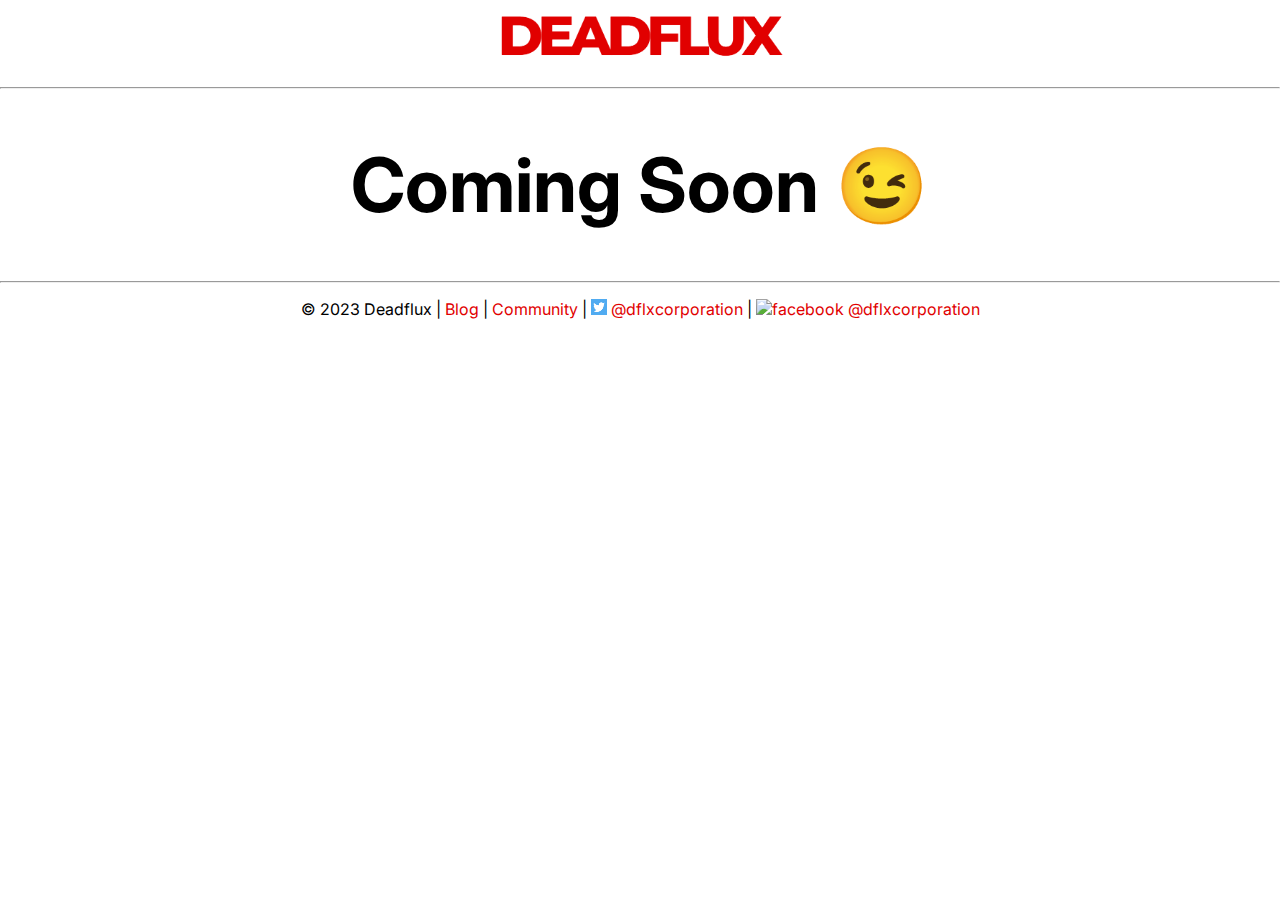
==== index.html @ 713d237f "Update index.html" ====
<!DOCTYPE html>
<html lang="en">
<head>
    <meta charset="UTF-8">
    <meta name="viewport" content="width=device-width, initial-scale=1.0">
    <title>Deadflux</title>
    <link rel="stylesheet" href="css/style.css">
    <link rel="icon" href="assets/image/favicon.png">
</head>
<body>
    <a href="index.html"><img height=75 src="assets/image/deadflux-logo.png" alt="logo"></a>
    <hr>
    <h1>Coming Soon 😉</h1>
    <hr>
    <p>© 2023 Deadflux | <a href="#">Blog</a> | <a href="#">Community</a> | <a href="https://twitter.com/dflxcorporation"><img src="assets/icon/twitter.png" alt="twitter"> @dflxcorporation</a> | <a href="https://www.twitter.com/dflxcorporation"><img src="assets/icon/facebook.png" alt="facebook"> @dflxcorporation</a></p>
    
</body>
</html>
---- css/style.css ----
@import url('https://fonts.googleapis.com/css2?family=Inter:wght@400;700&display=swap');
*{
    font-family: 'Inter', sans-serif;
}
body {
    margin: 0;
    background: white;
    text-align: center;
}

h1 {
    font-weight: 700;
    font-size: 75px;
}

a {
    font-weight: 400;
    text-decoration: none;
    color: #e10000;
}
a:hover {
    color: #9b0000;
}
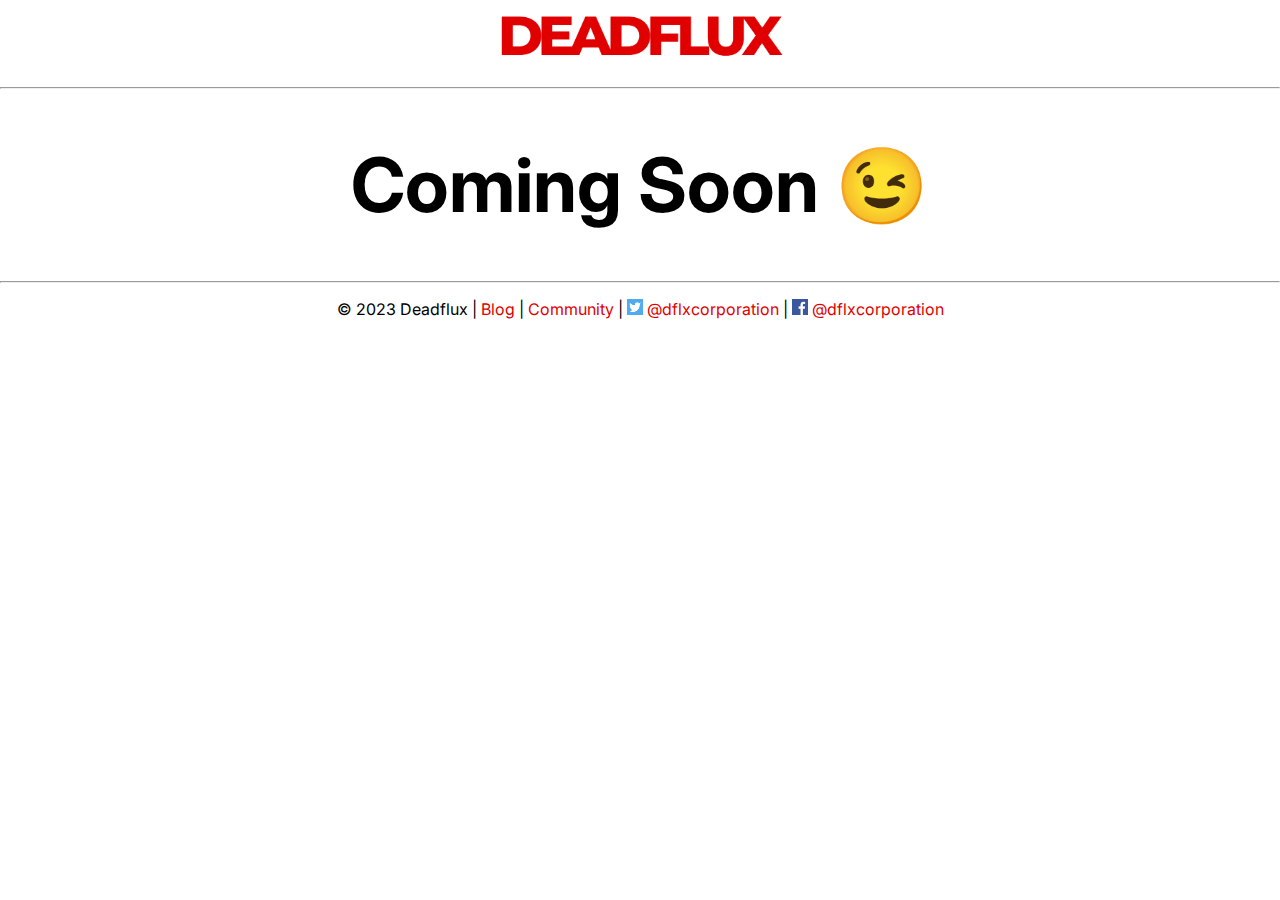
==== commit e0afcde8: "Update index.html" ====
--- a/index.html
+++ b/index.html
@@ -12,7 +12,7 @@
     <hr>
     <h1>Coming Soon 😉</h1>
     <hr>
-    <p>© 2023 Deadflux | <a href="#">Blog</a> | <a href="#">Community</a> | <a href="https://twitter.com/dflxcorporation"><img src="assets/icon/twitter.png" alt="twitter"> @dflxcorporation</a> | <a href="https://www.twitter.com/dflxcorporation"><img src="assets/icon/facebook.png" alt="facebook"> @dflxcorporation</a></p>
+    <p>© 2023 Deadflux | <a href="https://blog.deadflux.com">Blog</a> | <a href="https://community.deadflux.gg">Community</a> | <a href="https://twitter.com/dflxcorporation"><img src="assets/icon/twitter.png" alt="twitter"> @dflxcorporation</a> | <a href="https://www.twitter.com/dflxcorporation"><img src="assets/icon/facebook.png" alt="facebook"> @dflxcorporation</a></p>
     
 </body>
 </html>
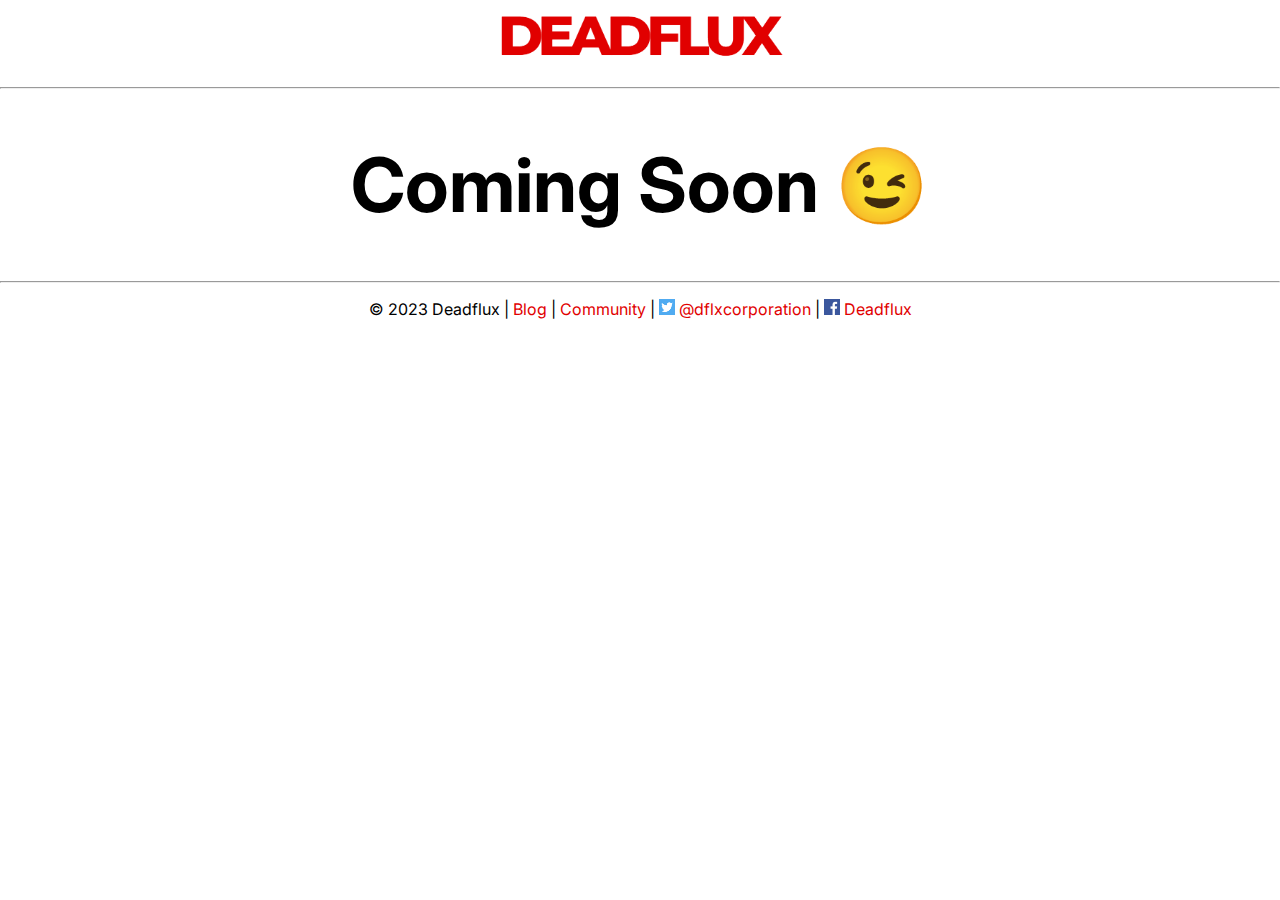
==== commit af290296: "Update index.html" ====
--- a/index.html
+++ b/index.html
@@ -12,7 +12,7 @@
     <hr>
     <h1>Coming Soon 😉</h1>
     <hr>
-    <p>© 2023 Deadflux | <a href="https://blog.deadflux.com">Blog</a> | <a href="https://community.deadflux.gg">Community</a> | <a href="https://twitter.com/dflxcorporation"><img src="assets/icon/twitter.png" alt="twitter"> @dflxcorporation</a> | <a href="https://www.twitter.com/dflxcorporation"><img src="assets/icon/facebook.png" alt="facebook"> @dflxcorporation</a></p>
+    <p>© 2023 Deadflux | <a href="https://blog.deadflux.com">Blog</a> | <a href="https://community.deadflux.gg">Community</a> | <a href="https://twitter.com/dflxcorporation"><img src="assets/icon/twitter.png" alt="twitter"> @dflxcorporation</a> | <a href="https://www.facebook.com/dflxcorporation"><img src="assets/icon/facebook.png" alt="facebook"> Deadflux</a></p>
     
 </body>
 </html>
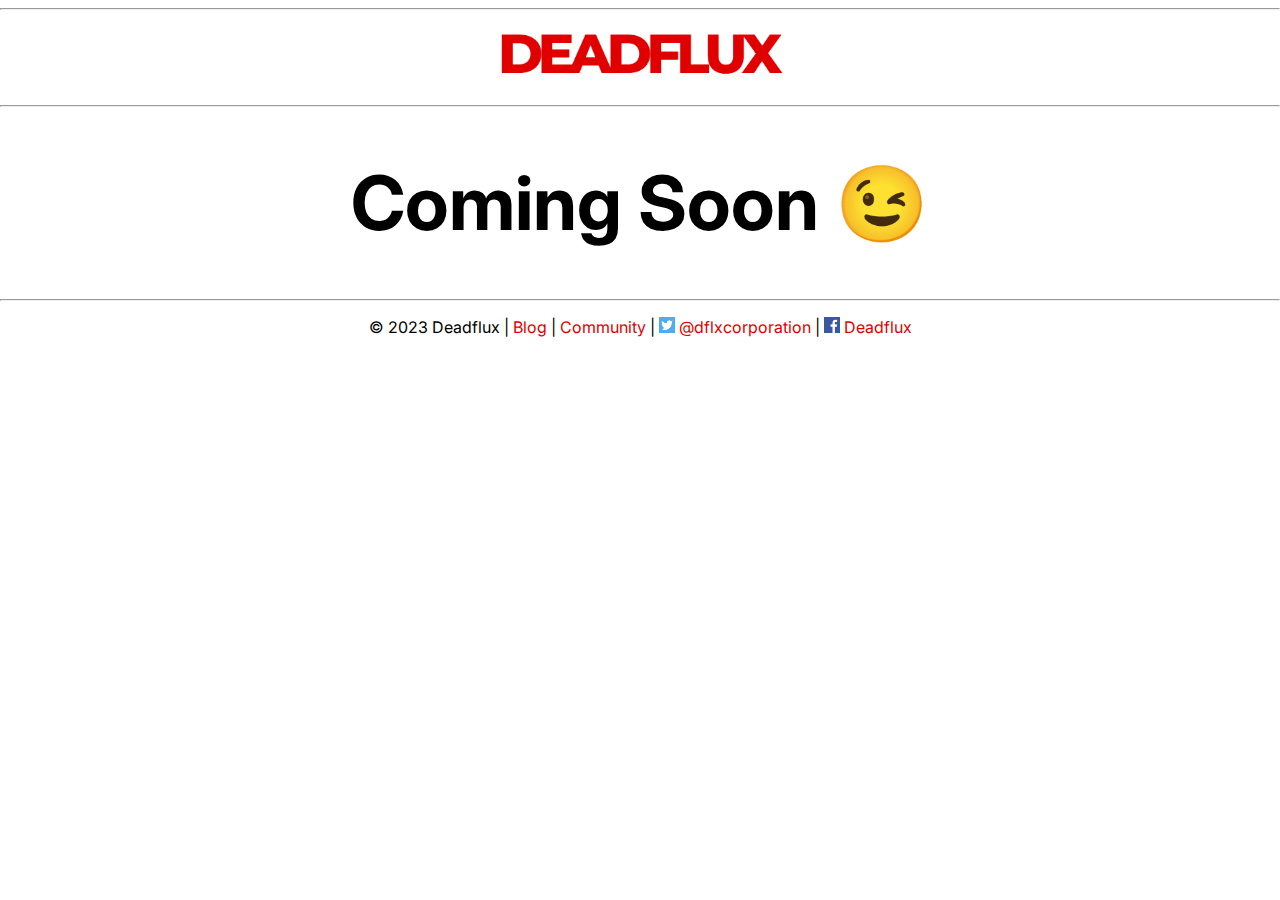
==== commit 5e5c11b6: "Update index.html" ====
--- a/index.html
+++ b/index.html
@@ -8,11 +8,12 @@
     <link rel="icon" href="assets/image/favicon.png">
 </head>
 <body>
+    <hr>
     <a href="index.html"><img height=75 src="assets/image/deadflux-logo.png" alt="logo"></a>
     <hr>
     <h1>Coming Soon 😉</h1>
     <hr>
-    <p>© 2023 Deadflux | <a href="https://blog.deadflux.com">Blog</a> | <a href="https://community.deadflux.gg">Community</a> | <a href="https://twitter.com/dflxcorporation"><img src="assets/icon/twitter.png" alt="twitter"> @dflxcorporation</a> | <a href="https://www.facebook.com/dflxcorporation"><img src="assets/icon/facebook.png" alt="facebook"> Deadflux</a></p>
+    <p>© 2023 Deadflux | <a href="https://deadflux.blog">Blog</a> | <a href="https://deadflux.community">Community</a> | <a href="https://twitter.com/dflxcorporation"><img src="assets/icon/twitter.png" alt="twitter"> @dflxcorporation</a> | <a href="https://www.facebook.com/dflxcorporation"><img src="assets/icon/facebook.png" alt="facebook"> Deadflux</a></p>
     
 </body>
 </html>
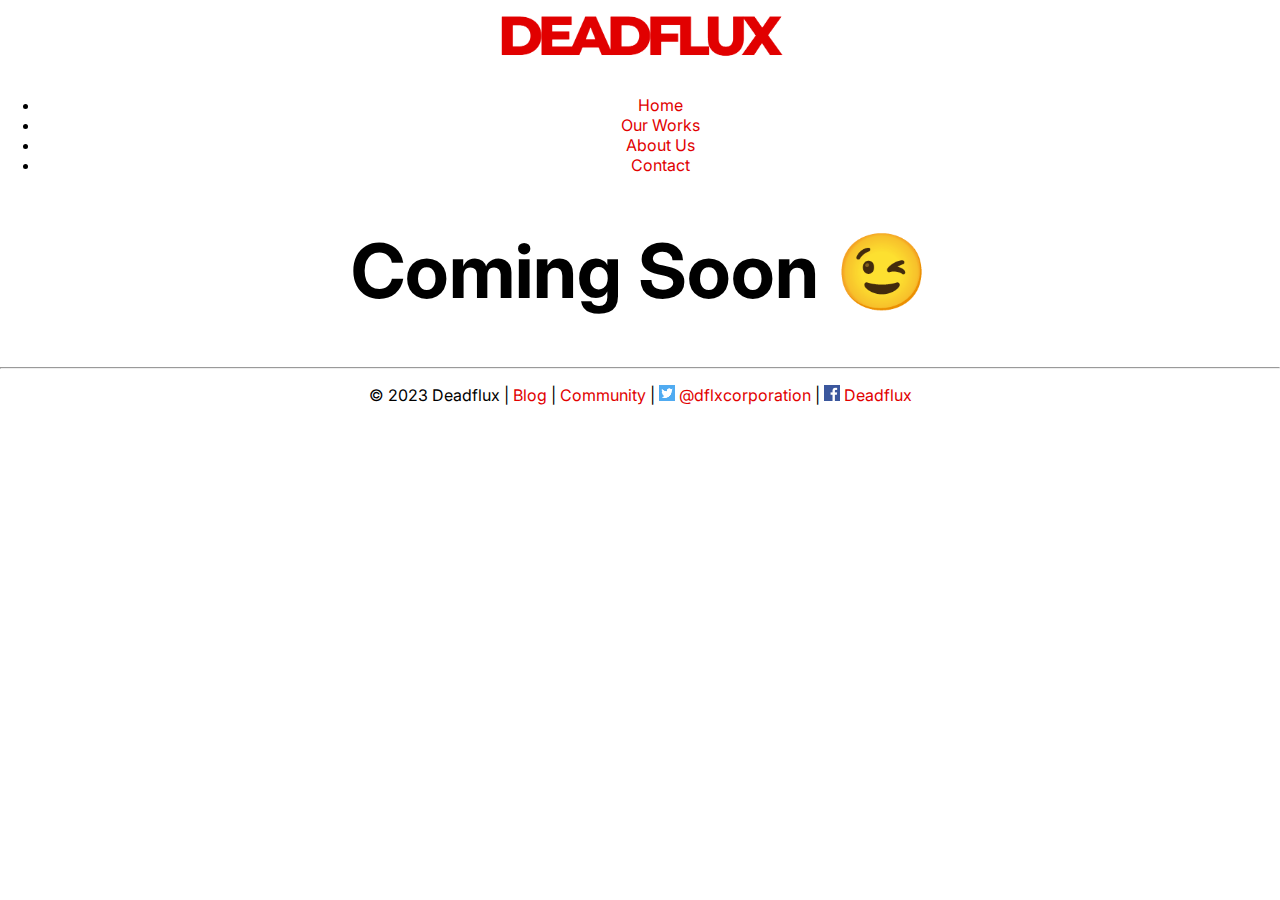
==== commit f00f6ca1: "Update index.html" ====
--- a/index.html
+++ b/index.html
@@ -8,9 +8,13 @@
     <link rel="icon" href="assets/image/favicon.png">
 </head>
 <body>
-    <hr>
     <a href="index.html"><img height=75 src="assets/image/deadflux-logo.png" alt="logo"></a>
-    <hr>
+    <ul>
+        <li><a href="index.html">Home</a></li>
+        <li><a href="our-works.html">Our Works</a></li>
+        <li><a href="about-us.html">About Us</a></li>
+        <li><a href="contact.html">Contact</a></li>
+    </ul>
     <h1>Coming Soon 😉</h1>
     <hr>
     <p>© 2023 Deadflux | <a href="https://deadflux.blog">Blog</a> | <a href="https://deadflux.community">Community</a> | <a href="https://twitter.com/dflxcorporation"><img src="assets/icon/twitter.png" alt="twitter"> @dflxcorporation</a> | <a href="https://www.facebook.com/dflxcorporation"><img src="assets/icon/facebook.png" alt="facebook"> Deadflux</a></p>
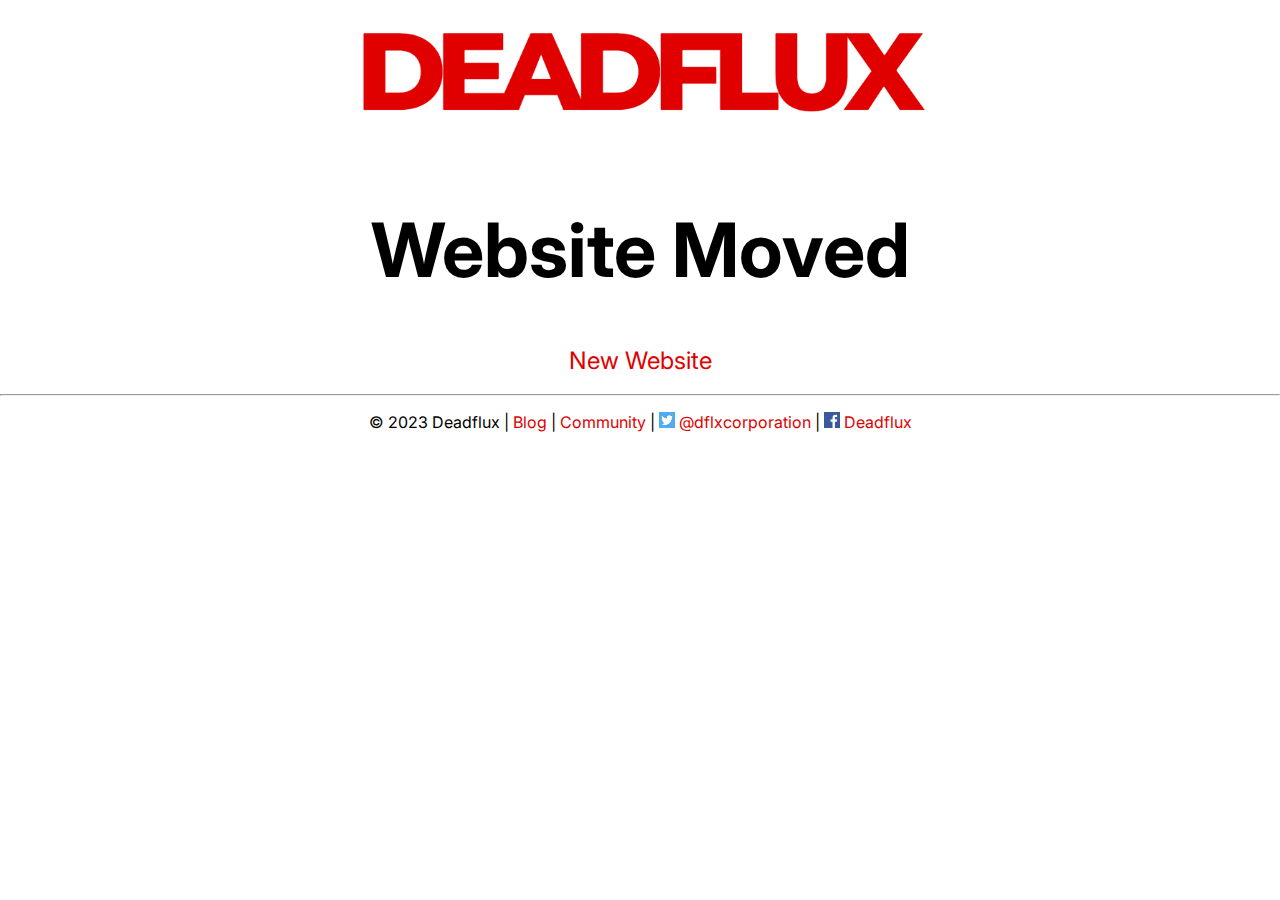
==== commit 43c1369e: "Update index.html" ====
--- a/index.html
+++ b/index.html
@@ -8,14 +8,9 @@
     <link rel="icon" href="assets/image/favicon.png">
 </head>
 <body>
-    <a href="index.html"><img height=75 src="assets/image/deadflux-logo.png" alt="logo"></a>
-    <ul>
-        <li><a href="index.html">Home</a></li>
-        <li><a href="our-works.html">Our Works</a></li>
-        <li><a href="about-us.html">About Us</a></li>
-        <li><a href="contact.html">Contact</a></li>
-    </ul>
-    <h1>Coming Soon 😉</h1>
+    <a href="index.html"><img height=150 src="assets/image/deadflux-logo.png" alt="dflx-logo"></a>
+    <h1>Website Moved</h1>
+    <h2><a href="https://www.deadflux.com">New Website</a></h2>
     <hr>
     <p>© 2023 Deadflux | <a href="https://deadflux.blog">Blog</a> | <a href="https://deadflux.community">Community</a> | <a href="https://twitter.com/dflxcorporation"><img src="assets/icon/twitter.png" alt="twitter"> @dflxcorporation</a> | <a href="https://www.facebook.com/dflxcorporation"><img src="assets/icon/facebook.png" alt="facebook"> Deadflux</a></p>
     
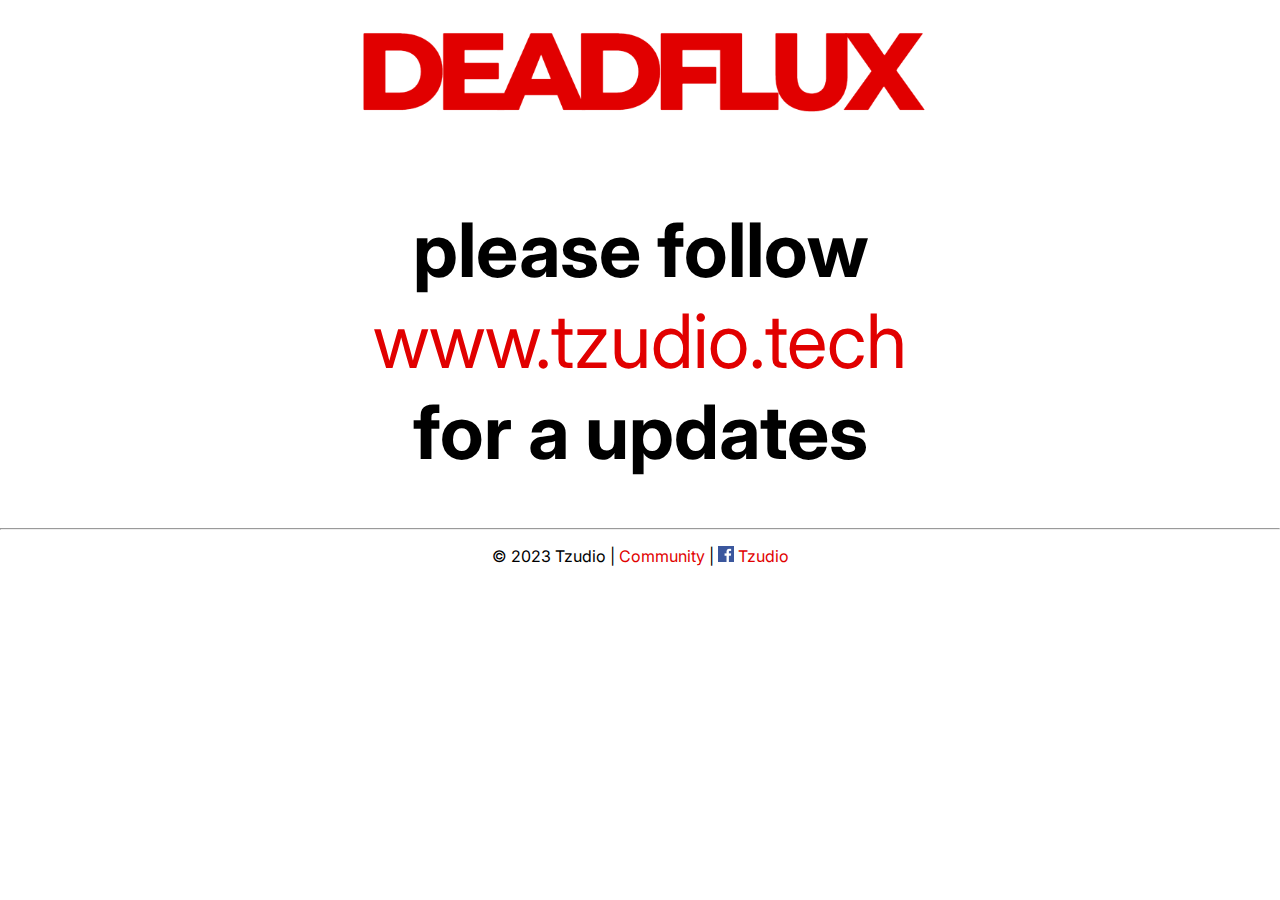
==== commit 0a205a82: "Update index.html" ====
--- a/index.html
+++ b/index.html
@@ -9,10 +9,9 @@
 </head>
 <body>
     <a href="index.html"><img height=150 src="assets/image/deadflux-logo.png" alt="dflx-logo"></a>
-    <h1>Website Moved</h1>
-    <h2><a href="https://www.deadflux.com">New Website</a></h2>
+    <h1>please follow<br><a href="https://s4ransak.github.io/tzudio/">www.tzudio.tech</a><br>for a updates</h1>
     <hr>
-    <p>© 2023 Deadflux | <a href="https://deadflux.blog">Blog</a> | <a href="https://deadflux.community">Community</a> | <a href="https://twitter.com/dflxcorporation"><img src="assets/icon/twitter.png" alt="twitter"> @dflxcorporation</a> | <a href="https://www.facebook.com/dflxcorporation"><img src="assets/icon/facebook.png" alt="facebook"> Deadflux</a></p>
+    <p>© 2023 Tzudio | <a href="https://tzudio.community">Community</a> | <a href="https://www.facebook.com/tzudio"><img src="assets/icon/facebook.png" alt="facebook"> Tzudio</a></p>
     
 </body>
 </html>
